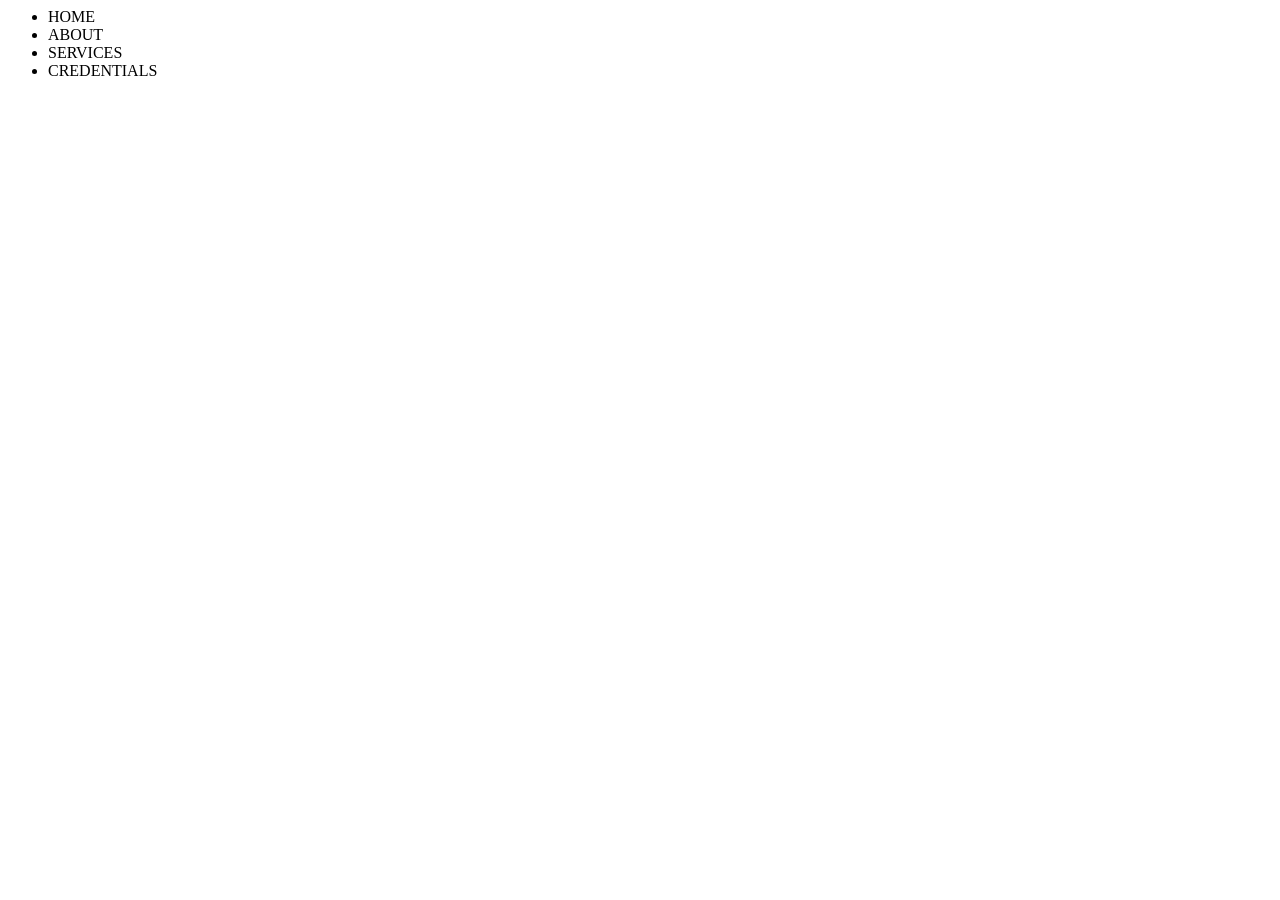
==== index.html @ c6a40acf "Update index.html added base html and stylesheet ref" ====
<DOCTYPE html>
  <html>
    <head>
      <meta charset="UTF-8">
      <link rel="stylesheet" href="styles.css">
      <title>Angel's Portfolio</title>
    </head>
    <body>
      <header>
        <nav>
          <ul>
            <li>HOME</li>
            <li>ABOUT</li>
            <li>SERVICES</li>
            <li>CREDENTIALS</li>
          </ul>
        </nav>
          
        </header>
      </body>
    
  </html>
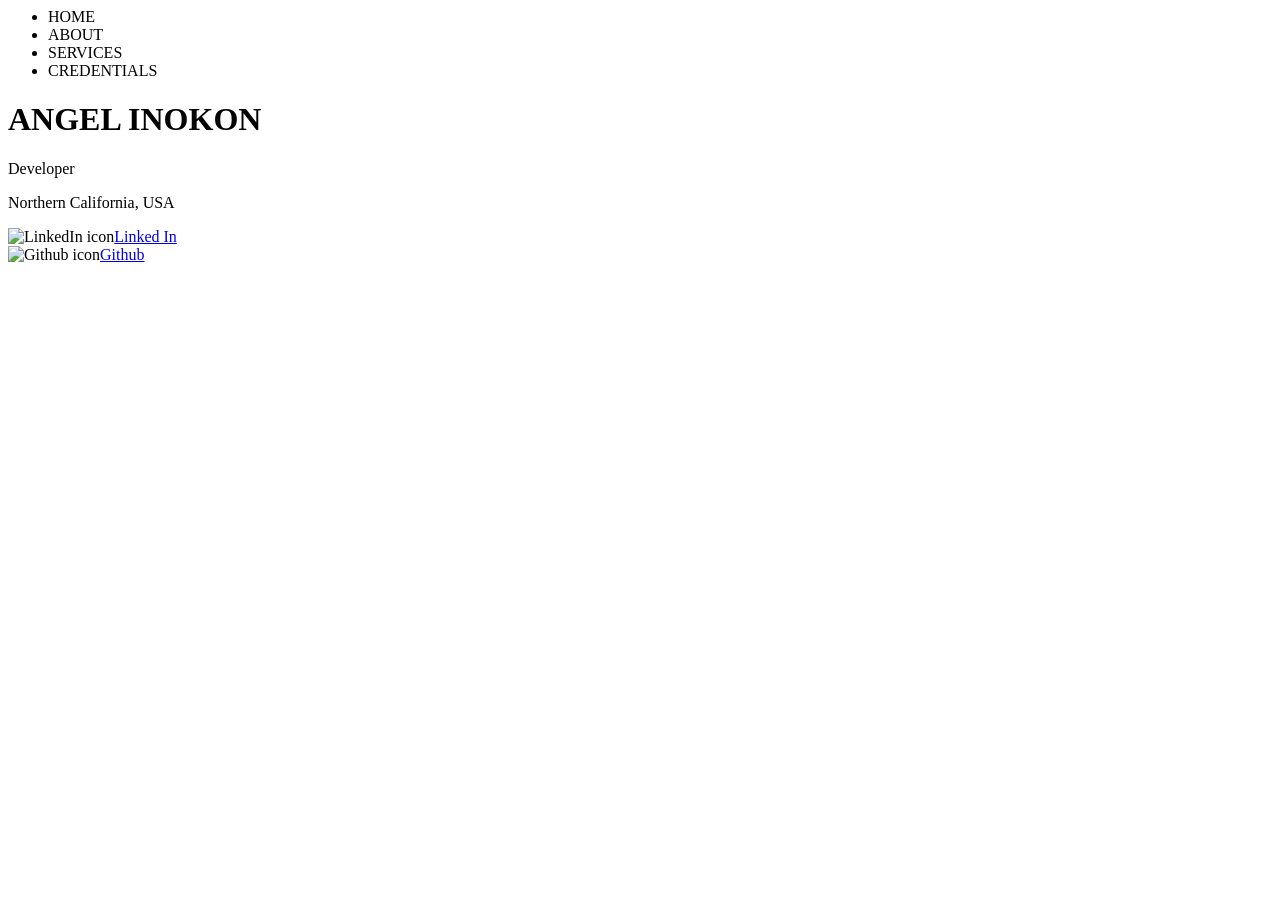
==== commit 28a9793b: "Update index.html text for the hero section no styling" ====
--- a/index.html
+++ b/index.html
@@ -1,22 +1,34 @@
-<DOCTYPE html>
+<DOCTYPE html />
   <html>
     <head>
-      <meta charset="UTF-8">
+      <meta charset="UTF-8" />
       <link rel="stylesheet" href="styles.css">
       <title>Angel's Portfolio</title>
     </head>
     <body>
       <header>
-        <nav>
-          <ul>
-            <li>HOME</li>
-            <li>ABOUT</li>
-            <li>SERVICES</li>
-            <li>CREDENTIALS</li>
-          </ul>
-        </nav>
-          
+        <div>
+          <nav>
+            <ul>
+              <li>HOME</li>
+              <li>ABOUT</li>
+              <li>SERVICES</li>
+              <li>CREDENTIALS</li>
+            </ul>
+          </nav>
+        </div>
         </header>
+      <main>
+        <div id="Hero">
+          <h1>ANGEL INOKON</h1>
+          <p>Developer</p>
+          <p>Northern California, USA</p>
+        </div>
+        <div>
+          <div><img src="assets/linkedin-icon.svg" alt="LinkedIn icon" /><a href="https://linkedin.com/in/inokon" target="_blank">Linked In</a></div>
+          <div><img src="assets/github-icon.svg" alt="Github icon" /><a href="https://github.com/inokon/" target="_blank">Github</a><div></div>
+        </div>
+      </main>
       </body>
     
   </html>
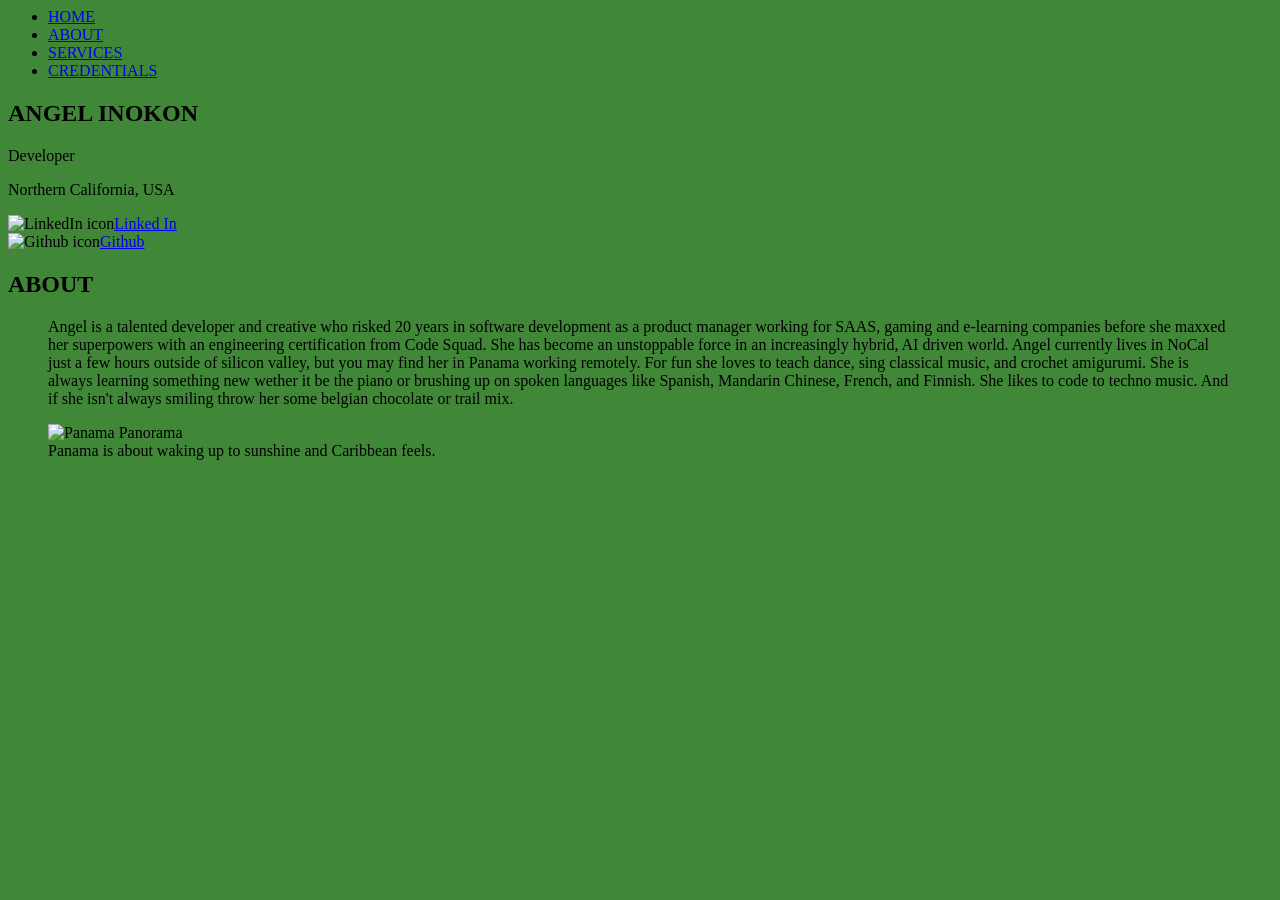
==== commit 4c7e3450: "Update index.html added about and gallery sections" ====
--- a/index.html
+++ b/index.html
@@ -10,24 +10,43 @@
         <div>
           <nav>
             <ul>
-              <li>HOME</li>
-              <li>ABOUT</li>
-              <li>SERVICES</li>
-              <li>CREDENTIALS</li>
+              <li><a href="#">HOME</a></li>
+              <li><a href="#about">ABOUT</a></li>
+              <li><a href="#services">SERVICES</a></li>
+              <li><a href="#credentials">CREDENTIALS</a></li>
             </ul>
           </nav>
         </div>
         </header>
       <main>
-        <div id="Hero">
+        <section id="Hero">
           <h1>ANGEL INOKON</h1>
           <p>Developer</p>
           <p>Northern California, USA</p>
-        </div>
+        </section>
         <div>
           <div><img src="assets/linkedin-icon.svg" alt="LinkedIn icon" /><a href="https://linkedin.com/in/inokon" target="_blank">Linked In</a></div>
           <div><img src="assets/github-icon.svg" alt="Github icon" /><a href="https://github.com/inokon/" target="_blank">Github</a><div></div>
         </div>
+        <section id="About">
+          <div>
+            <h2>ABOUT</h2>
+              <blockquote>
+                Angel is a talented developer and creative who risked 20 years in software development as a product manager working for SAAS, gaming and e-learning companies before she maxxed her superpowers with an engineering certification from Code Squad. She has become an unstoppable force in an increasingly hybrid, AI driven world. Angel currently lives in NoCal just a few hours outside of silicon valley, but you may find her in Panama working remotely. For fun she loves to teach dance, sing classical music, and crochet amigurumi. She is always learning something new wether it be the piano or brushing up on spoken languages like Spanish, Mandarin Chinese, French, and Finnish. She likes to code to techno music. And if she isn't always smiling throw her some belgian chocolate or trail mix.
+              </blockquote>
+          </div>
+        </section>
+        <section id="Gallery">
+          <div>
+            <figure>   
+              <img src="assets/panama_city_3000x1000.png" alt="Panama Panorama" />
+              <figcaption> Panama is about waking up to sunshine and Caribbean feels.</figcaption>
+            </figure>
+          </div>
+        </section>
+        <section id="Services">
+          
+        </section>
       </main>
       </body>
     
--- a/styles.css
+++ b/styles.css
@@ -0,0 +1,5 @@
+
+body {
+  background-color: #408838;
+
+}
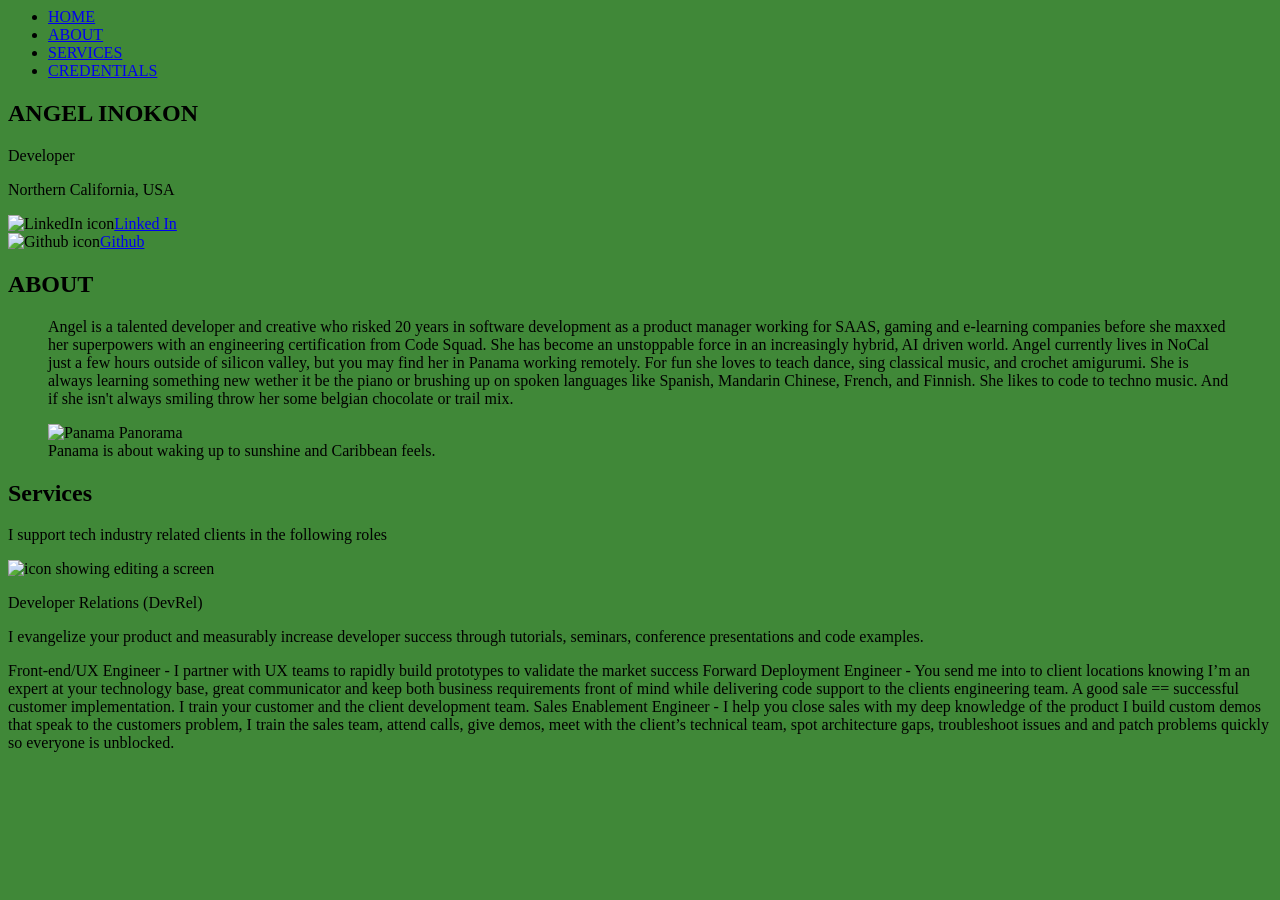
==== commit dfd3b508: "Update index.html added services section text no formatting" ====
--- a/index.html
+++ b/index.html
@@ -45,7 +45,19 @@
           </div>
         </section>
         <section id="Services">
-          
+          <h2>Services</h2>
+          <p>I support tech industry related clients in the following roles</p>
+          <div>
+            <div>
+              <p><img src="hugeicons_computer-programming-02.svg" alt="icon showing editing a screen"></p>
+              <p>Developer Relations (DevRel)</p>
+              <p>I evangelize your product and measurably increase developer success through tutorials, seminars, conference presentations and code examples. </p>
+<p>Front-end/UX Engineer - I partner with UX teams to rapidly build prototypes to validate the market success
+Forward Deployment Engineer - You send me into to client locations knowing I’m an expert at your technology base, great communicator and keep both business requirements front of mind while delivering code support to the clients engineering team.  A good sale == successful customer implementation. I train your customer and the client development team.
+Sales Enablement Engineer - I help you close sales with my deep knowledge of the product I build custom demos that speak to the customers problem, I train the sales team, attend calls, give demos, meet with the client’s technical team, spot architecture gaps, troubleshoot issues and and patch problems quickly so everyone is unblocked.
+</p>
+            </div>
+          </div>
         </section>
       </main>
       </body>
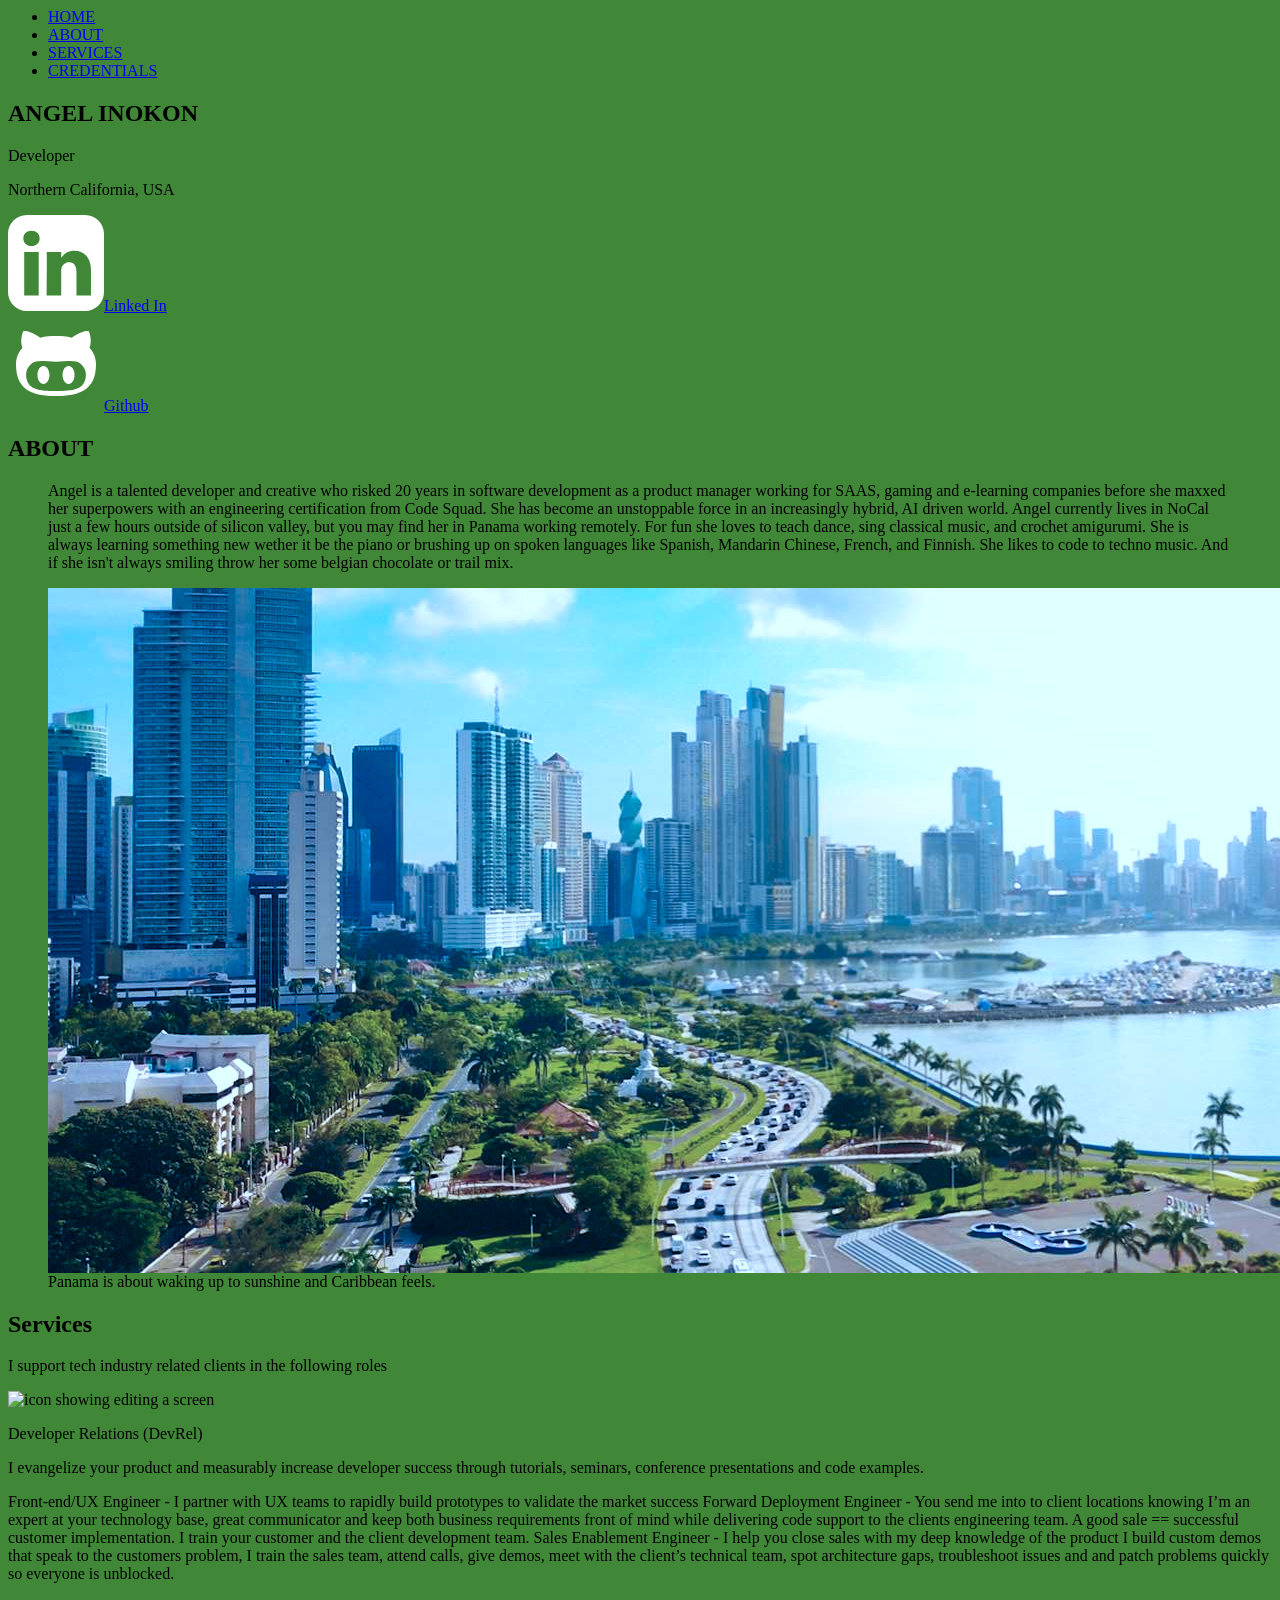
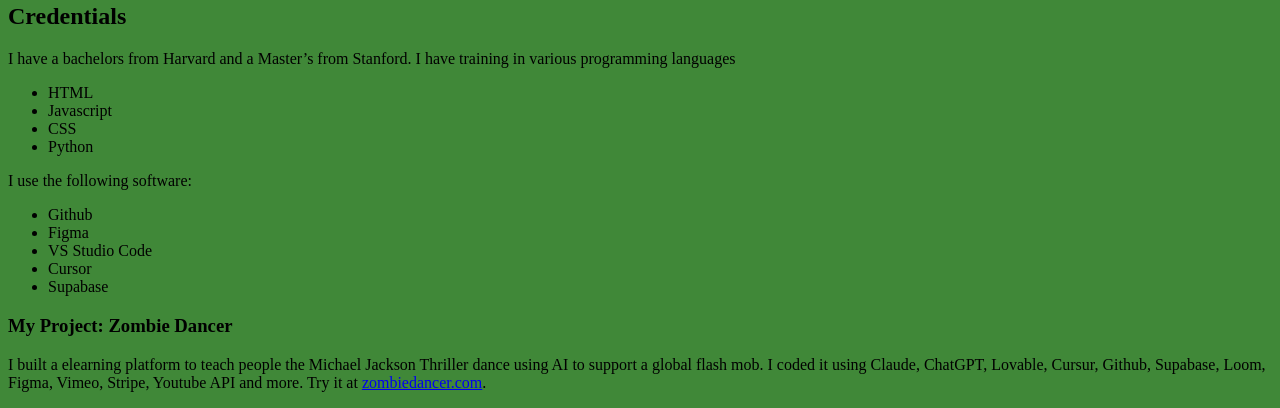
==== commit d91d9142: "Update index.html added credentials section" ====
--- a/index.html
+++ b/index.html
@@ -52,10 +52,34 @@
               <p><img src="hugeicons_computer-programming-02.svg" alt="icon showing editing a screen"></p>
               <p>Developer Relations (DevRel)</p>
               <p>I evangelize your product and measurably increase developer success through tutorials, seminars, conference presentations and code examples. </p>
-<p>Front-end/UX Engineer - I partner with UX teams to rapidly build prototypes to validate the market success
-Forward Deployment Engineer - You send me into to client locations knowing I’m an expert at your technology base, great communicator and keep both business requirements front of mind while delivering code support to the clients engineering team.  A good sale == successful customer implementation. I train your customer and the client development team.
-Sales Enablement Engineer - I help you close sales with my deep knowledge of the product I build custom demos that speak to the customers problem, I train the sales team, attend calls, give demos, meet with the client’s technical team, spot architecture gaps, troubleshoot issues and and patch problems quickly so everyone is unblocked.
-</p>
+              <p>Front-end/UX Engineer - I partner with UX teams to rapidly build prototypes to validate the market success
+              Forward Deployment Engineer - You send me into to client locations knowing I’m an expert at your technology base, great communicator and keep both business requirements front of mind while delivering code support to the clients engineering team.  A good sale == successful customer implementation. I train your customer and the client development team.
+              Sales Enablement Engineer - I help you close sales with my deep knowledge of the product I build custom demos that speak to the customers problem, I train the sales team, attend calls, give demos, meet with the client’s technical team, spot architecture gaps, troubleshoot issues and and patch problems quickly so everyone is unblocked.
+              </p>
+            </div>
+          </div>
+        </section>
+        <section id="credentials">
+          <div>
+            <h2>Credentials</h2>
+            <div>
+              <div><p>I have a bachelors from Harvard and a Master’s from Stanford. I have training in various programming languages</p></div>
+              <ul>
+                <li>HTML</li>
+                <li>Javascript</li>
+                <li>CSS</li>
+                <li>Python</li>
+              </ul>
+             <p>I use the following software: </p>
+              <ul>
+                <li>Github</li>
+                <li>Figma</li>
+                <li>VS Studio Code</li>
+                <li>Cursor</li>
+                <li>Supabase</li>
+              </ul>
+              <h3>My Project: Zombie Dancer</h3>
+              <p>I built a elearning platform to teach people the Michael Jackson Thriller dance using AI to support a global flash mob. I coded it using Claude, ChatGPT, Lovable, Cursur, Github, Supabase, Loom, Figma, Vimeo, Stripe, Youtube API and more. Try it at <a href="zombiedancer.com" target="_blank">zombiedancer.com</a>.</p>
             </div>
           </div>
         </section>
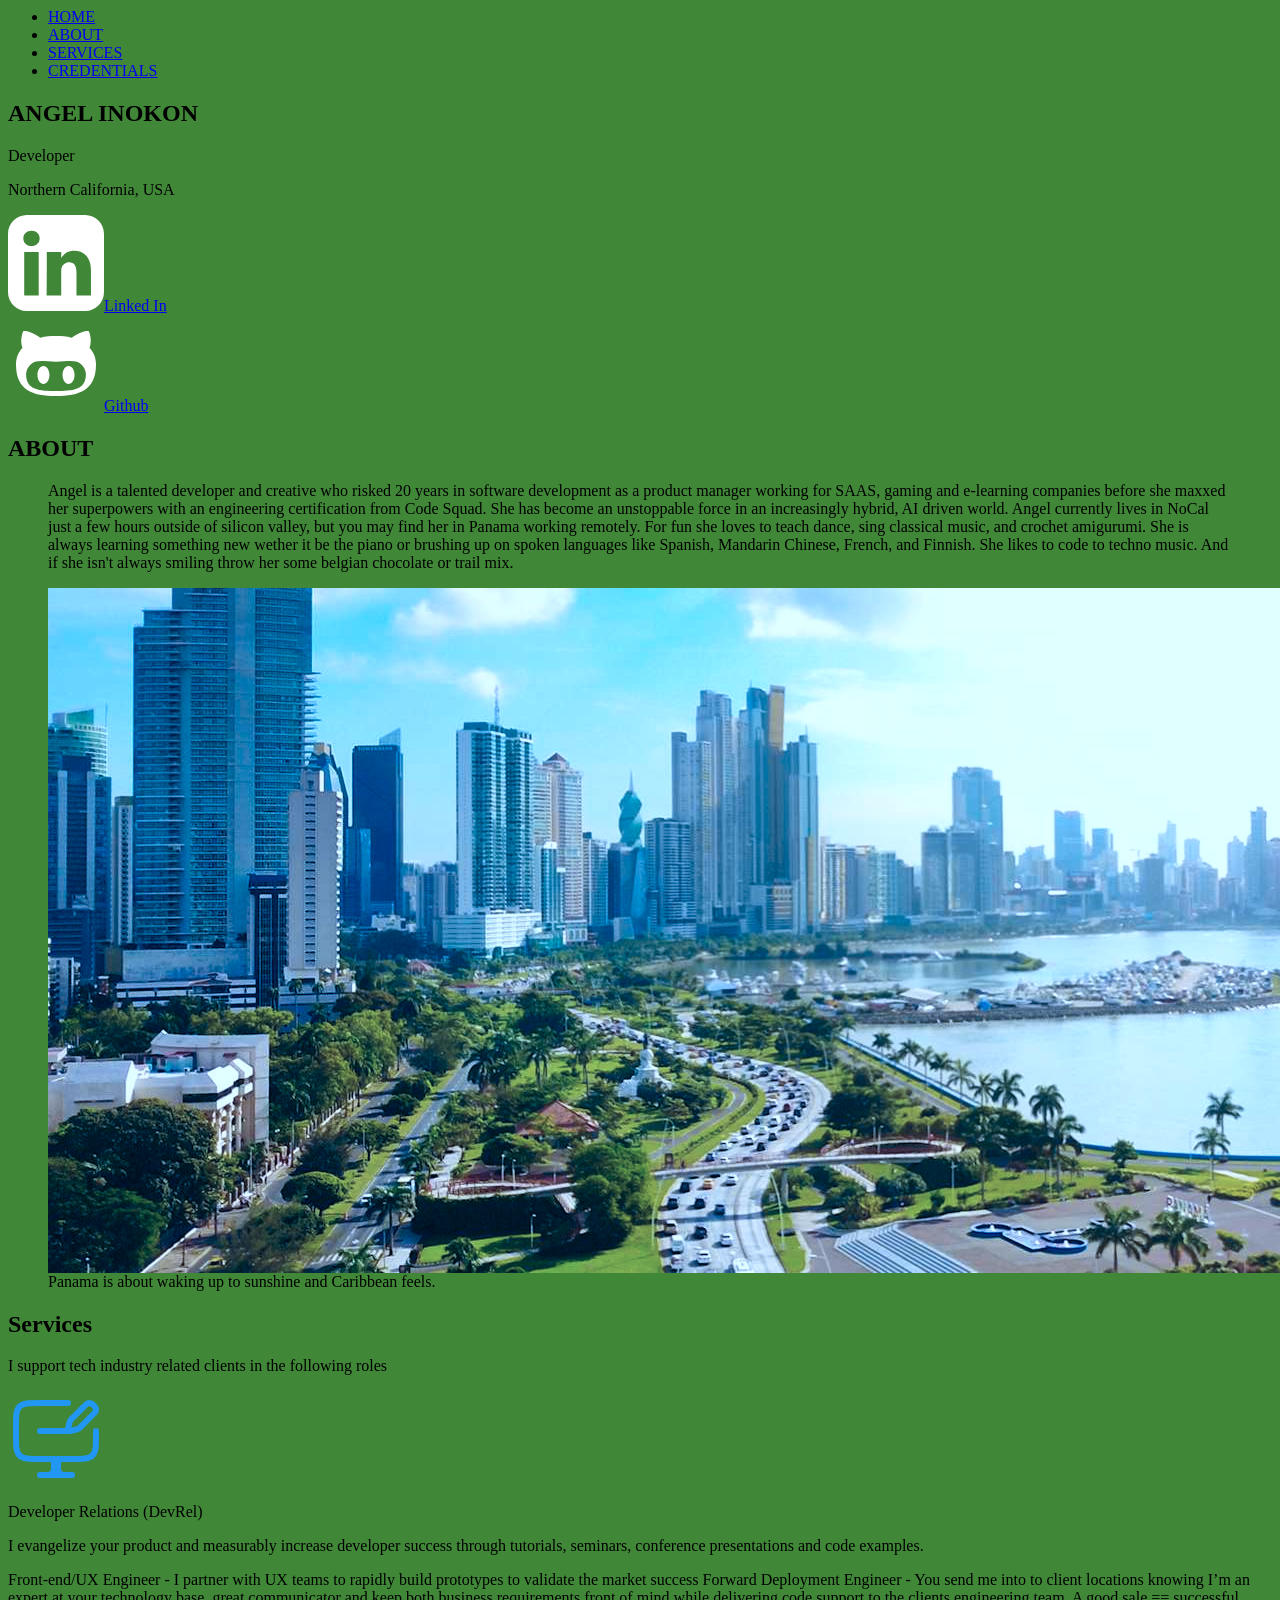
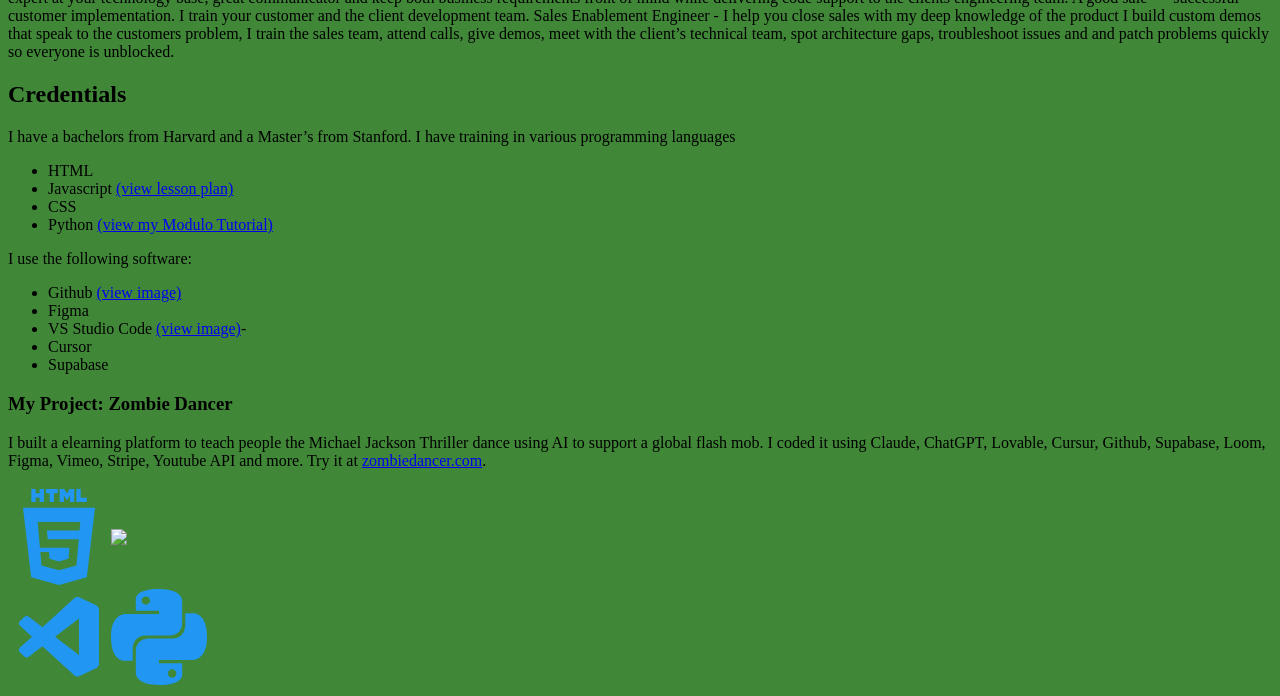
==== commit aeb85662: "Update index.html Added 3 screenshots of CodeSquad Mini Course assignments" ====
--- a/index.html
+++ b/index.html
@@ -49,7 +49,7 @@
           <p>I support tech industry related clients in the following roles</p>
           <div>
             <div>
-              <p><img src="hugeicons_computer-programming-02.svg" alt="icon showing editing a screen"></p>
+              <p><img src="assets/hugeicons_computer-programming-02.svg" alt="icon showing editing a screen"></p>
               <p>Developer Relations (DevRel)</p>
               <p>I evangelize your product and measurably increase developer success through tutorials, seminars, conference presentations and code examples. </p>
               <p>Front-end/UX Engineer - I partner with UX teams to rapidly build prototypes to validate the market success
@@ -66,20 +66,32 @@
               <div><p>I have a bachelors from Harvard and a Master’s from Stanford. I have training in various programming languages</p></div>
               <ul>
                 <li>HTML</li>
-                <li>Javascript</li>
+                <li>Javascript <a href="assets/freecode-javascript.png" target="_blank"/>(view lesson plan)</a></li>
                 <li>CSS</li>
-                <li>Python</li>
+                <li>Python <a href="https://youtu.be/b5cb_nfDyyM?si=havdalqgrW92TmYn" target="_blank"/>(view my Modulo Tutorial)</a></li>
               </ul>
              <p>I use the following software: </p>
               <ul>
-                <li>Github</li>
+                <li>Github <a href="assets/mygithub.png" target="_blank"/>(view image)</a> </li>
                 <li>Figma</li>
-                <li>VS Studio Code</li>
+                <li>VS Studio Code <a href="assets/myvscode.png" target="_blank"/>(view image)</a>- </li>
                 <li>Cursor</li>
                 <li>Supabase</li>
               </ul>
               <h3>My Project: Zombie Dancer</h3>
               <p>I built a elearning platform to teach people the Michael Jackson Thriller dance using AI to support a global flash mob. I coded it using Claude, ChatGPT, Lovable, Cursur, Github, Supabase, Loom, Figma, Vimeo, Stripe, Youtube API and more. Try it at <a href="zombiedancer.com" target="_blank">zombiedancer.com</a>.</p>
+            </div>
+            <div>
+              <table>
+                <tr>
+                  <td><img src="assets/akar-icons_html-fill.svg"/></td>
+                  <td><img src="akar-icons_css-fill.svg"/></td>
+                </tr>
+                <tr>
+                  <td><img src="assets/mdi_microsoft-visual-studio-code.svg"/></td>
+                  <td><img src="assets/akar-icons_python-fill.svg"/></td>
+                </tr>
+              </table>
             </div>
           </div>
         </section>
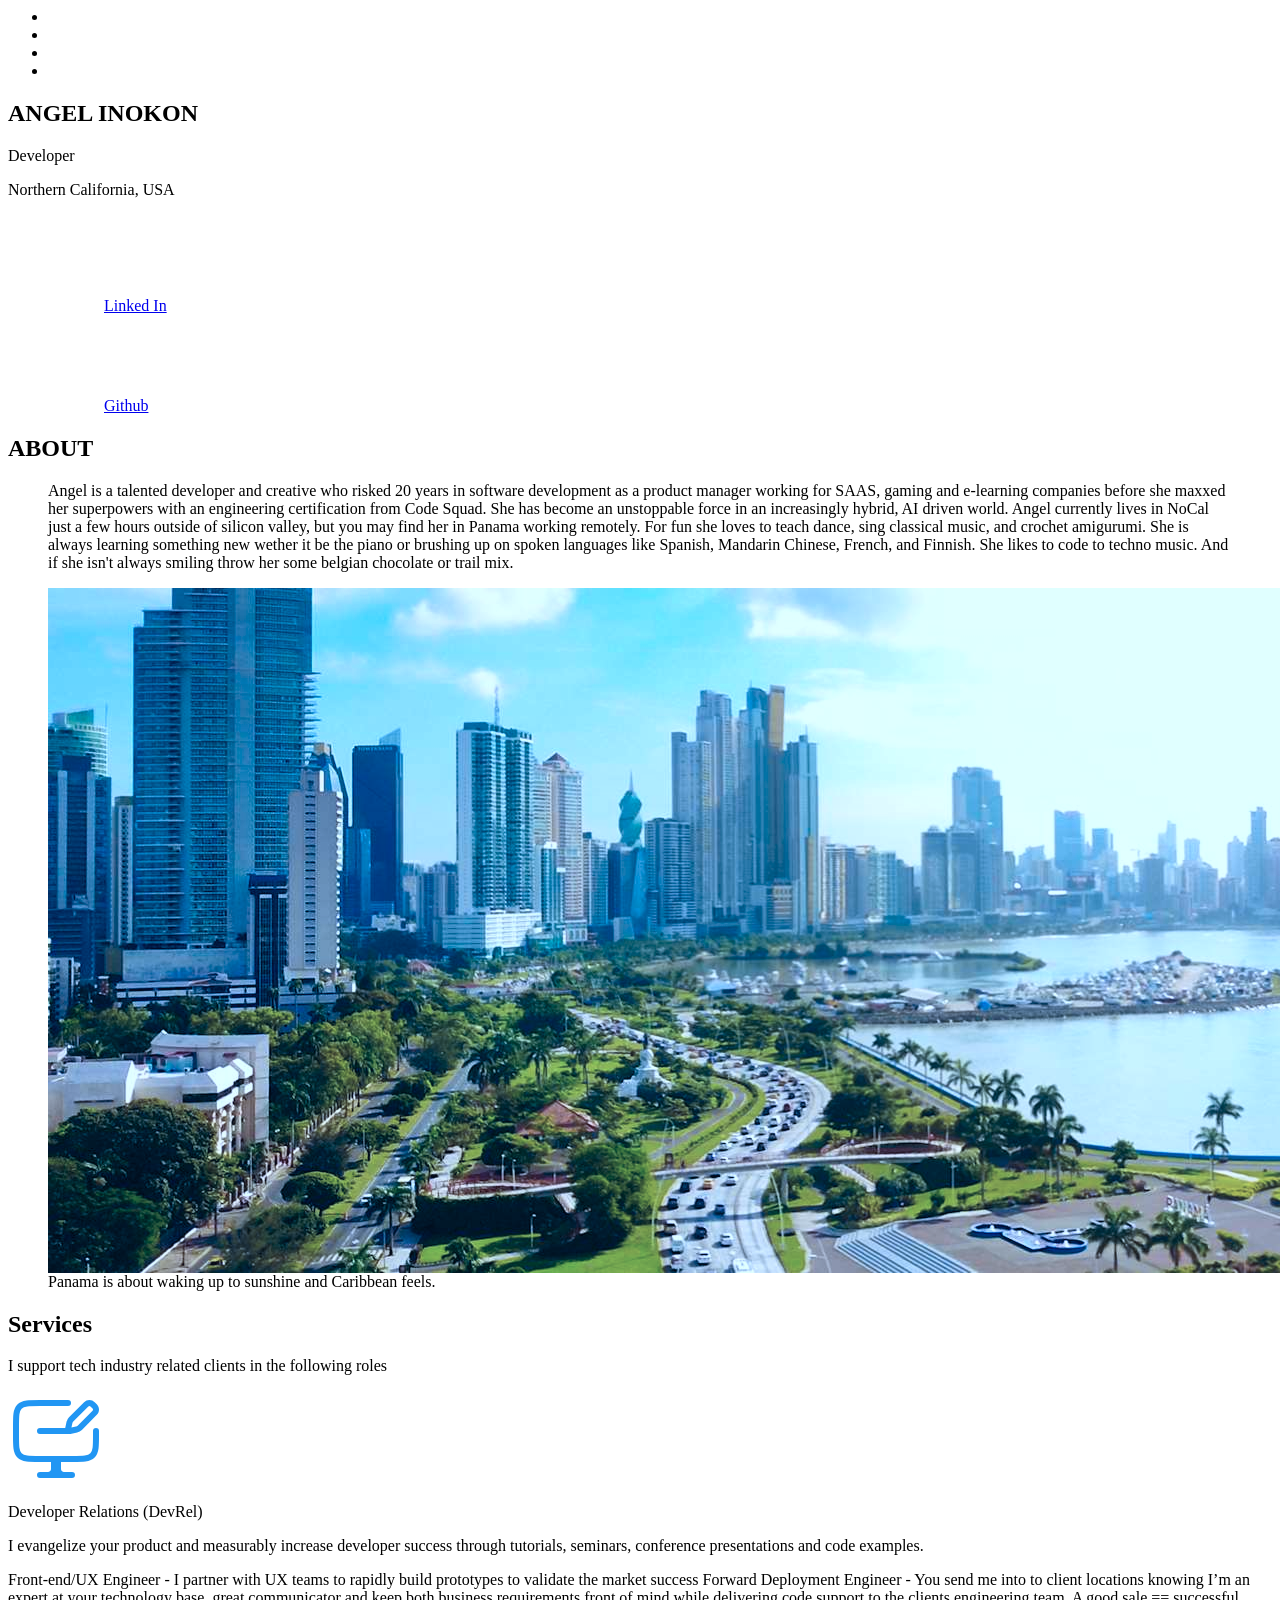
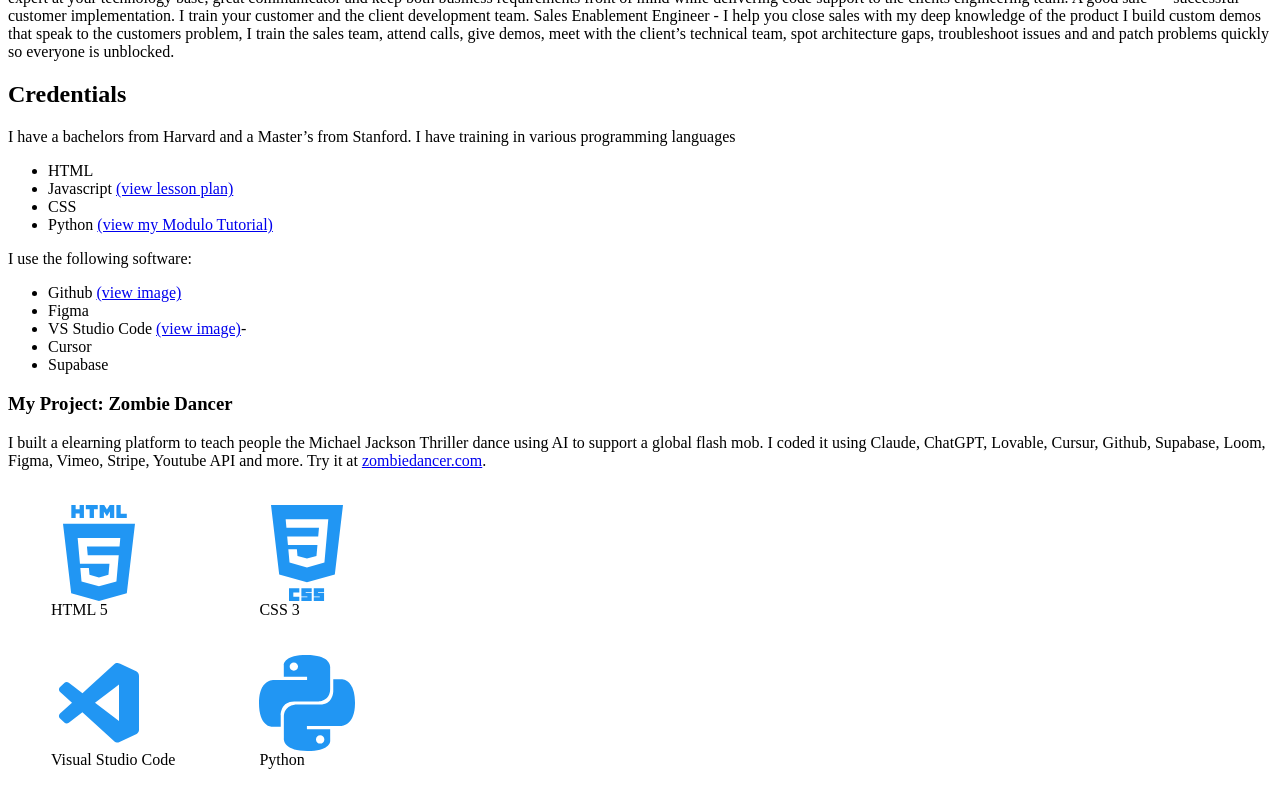
==== commit e4b9fe29: "Update index.html add captions for tools, fix nave refs" ====
--- a/index.html
+++ b/index.html
@@ -28,7 +28,7 @@
           <div><img src="assets/linkedin-icon.svg" alt="LinkedIn icon" /><a href="https://linkedin.com/in/inokon" target="_blank">Linked In</a></div>
           <div><img src="assets/github-icon.svg" alt="Github icon" /><a href="https://github.com/inokon/" target="_blank">Github</a><div></div>
         </div>
-        <section id="About">
+        <section id="about">
           <div>
             <h2>ABOUT</h2>
               <blockquote>
@@ -36,7 +36,7 @@
               </blockquote>
           </div>
         </section>
-        <section id="Gallery">
+        <section id="gallery">
           <div>
             <figure>   
               <img src="assets/panama_city_3000x1000.png" alt="Panama Panorama" />
@@ -44,7 +44,7 @@
             </figure>
           </div>
         </section>
-        <section id="Services">
+        <section id="services">
           <h2>Services</h2>
           <p>I support tech industry related clients in the following roles</p>
           <div>
@@ -84,12 +84,12 @@
             <div>
               <table>
                 <tr>
-                  <td><img src="assets/akar-icons_html-fill.svg"/></td>
-                  <td><img src="akar-icons_css-fill.svg"/></td>
+                  <td><figure><img src="assets/akar-icons_html-fill.svg"/><figcaption>HTML 5</figcaption></figure></td>
+                  <td><figure><img src="assets/akar-icons_css-fill.svg"/><figcaption>CSS 3</figcaption></figure></td>
                 </tr>
                 <tr>
-                  <td><img src="assets/mdi_microsoft-visual-studio-code.svg"/></td>
-                  <td><img src="assets/akar-icons_python-fill.svg"/></td>
+                  <td><figure><img src="assets/mdi_microsoft-visual-studio-code.svg"/><figcaption>Visual Studio Code</figcaption></figure></td>
+                  <td><figure><img src="assets/akar-icons_python-fill.svg"/><figcaption>Python</figcaption></figure></td>
                 </tr>
               </table>
             </div>
--- a/styles.css
+++ b/styles.css
@@ -1,5 +1,12 @@
 
 body {
-  background-color: #408838;
+  background-color: #ffffff;
 
 }
+
+nav ul li a {
+  list-style: none;
+  text-decoration: none;
+  padding: 0;
+  color: #fff;
+}
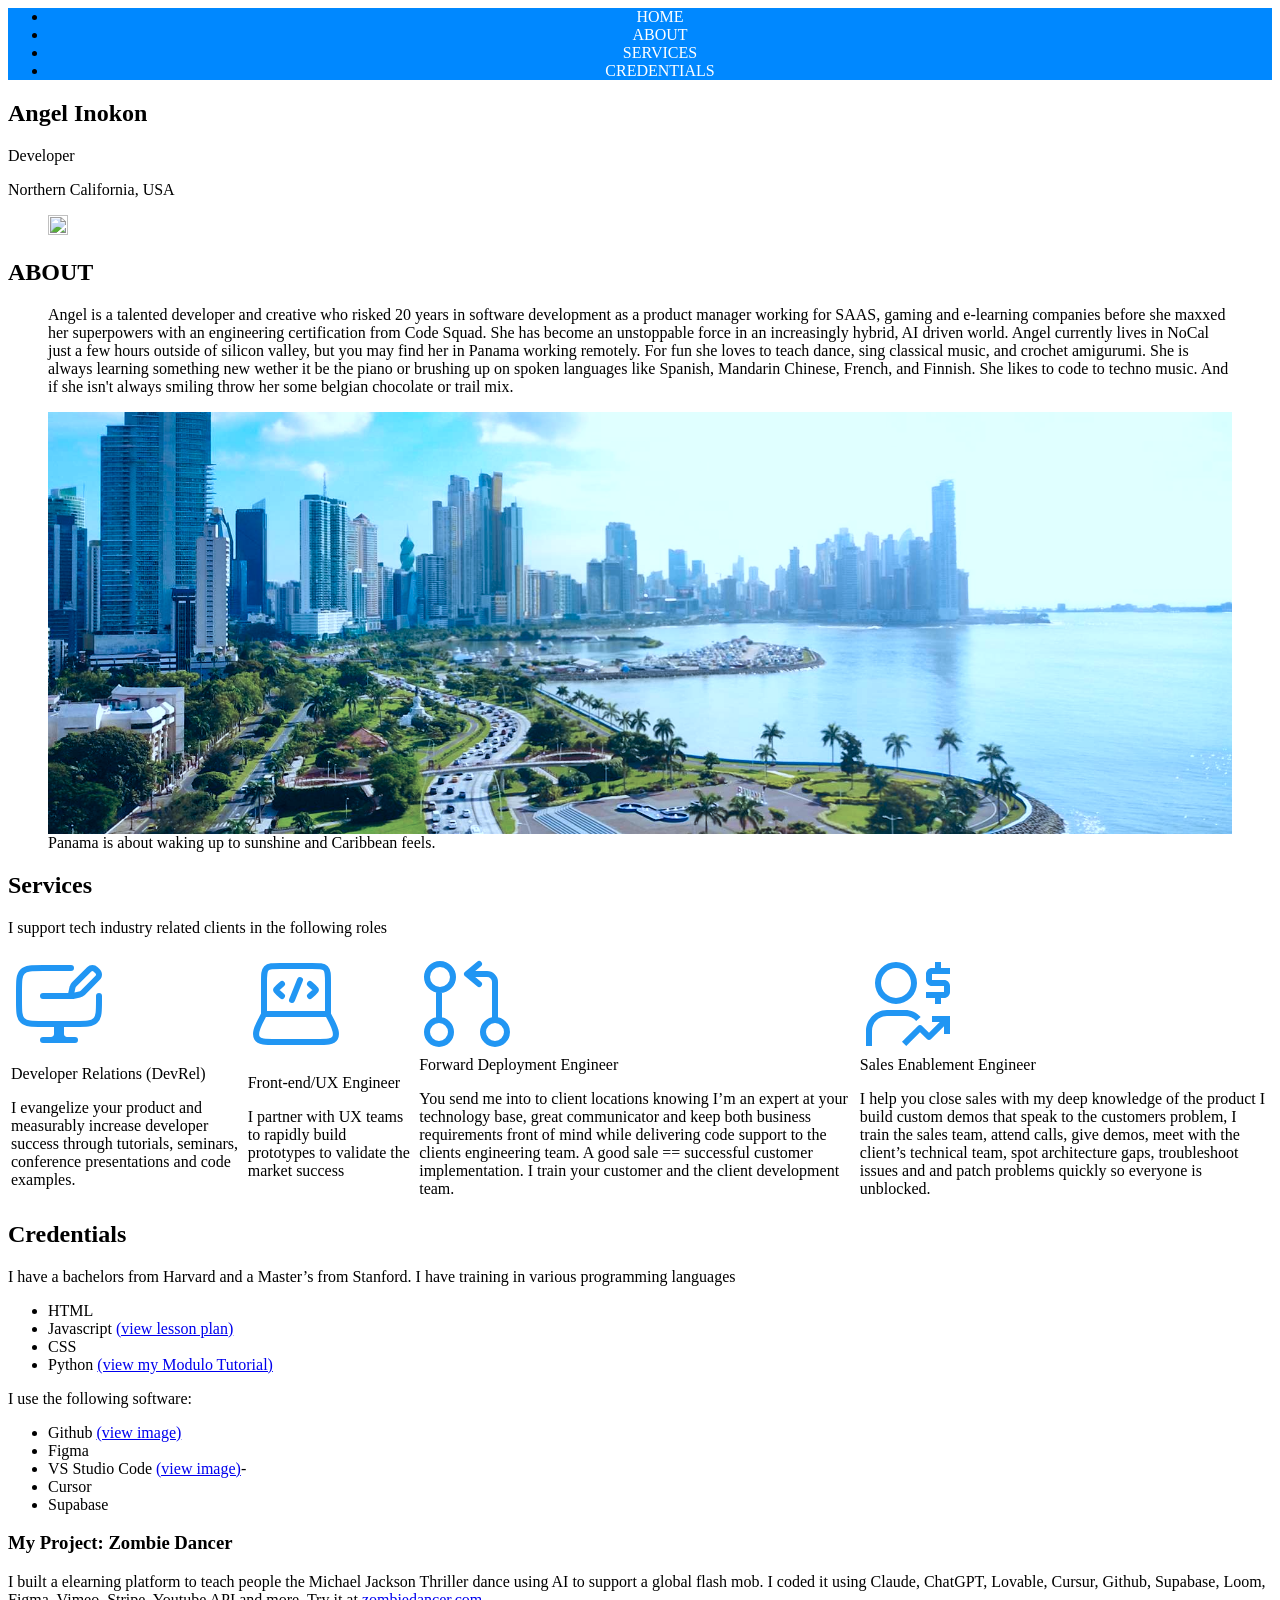
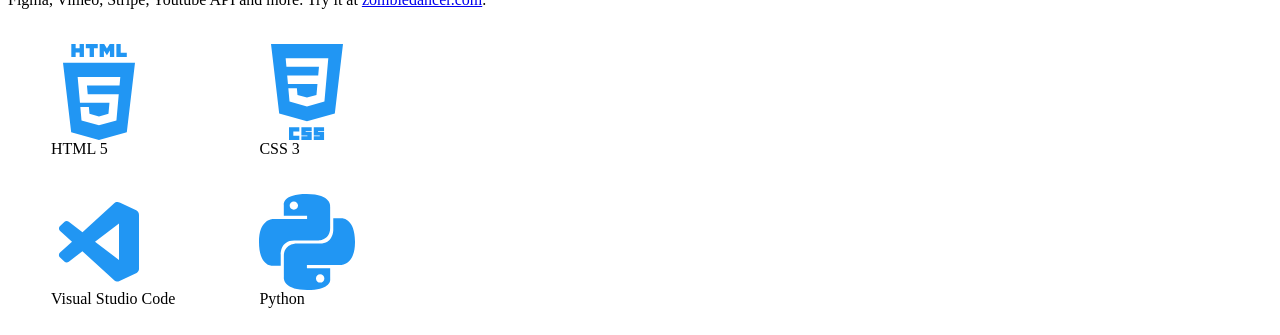
==== commit dd875e23: "Update index.html" ====
--- a/index.html
+++ b/index.html
@@ -7,7 +7,7 @@
     </head>
     <body>
       <header>
-        <div>
+        <div class="navsection">
           <nav>
             <ul>
               <li><a href="#">HOME</a></li>
@@ -20,14 +20,22 @@
         </header>
       <main>
         <section id="Hero">
-          <h1>ANGEL INOKON</h1>
-          <p>Developer</p>
-          <p>Northern California, USA</p>
+          <h1>Angel Inokon</h1>
+          <p class="myTitle">Developer</p>
+          <p class="myCity">Northern California, USA</p>
+          <div>
+              <!--<ul class="socials">
+                <li class="socials-left">-->
+                  <a href="https://linkedin.com/in/inokon" target="_blank" ><img src="assets/linkedin-icon.svg" alt="LinkedIn icon" width="20" height="20" /></a> &nbsp; &nbsp;
+               <!-- </li>
+                <li class="socials-right">-->
+                  <a href="https://github.com/inokon/" target="_blank"><img src="assets/fe_github-alt.svg" alt="Github icon" width="20" height="=20"/></a>
+               <!-- </li>
+               </ul-->
+          </div>
+          
         </section>
-        <div>
-          <div><img src="assets/linkedin-icon.svg" alt="LinkedIn icon" /><a href="https://linkedin.com/in/inokon" target="_blank">Linked In</a></div>
-          <div><img src="assets/github-icon.svg" alt="Github icon" /><a href="https://github.com/inokon/" target="_blank">Github</a><div></div>
-        </div>
+      
         <section id="about">
           <div>
             <h2>ABOUT</h2>
@@ -39,7 +47,7 @@
         <section id="gallery">
           <div>
             <figure>   
-              <img src="assets/panama_city_3000x1000.png" alt="Panama Panorama" />
+              <img src="assets/panama_city_3000x1000.png" alt="Panama Panorama" width="100%"/>
               <figcaption> Panama is about waking up to sunshine and Caribbean feels.</figcaption>
             </figure>
           </div>
@@ -47,17 +55,33 @@
         <section id="services">
           <h2>Services</h2>
           <p>I support tech industry related clients in the following roles</p>
-          <div>
-            <div>
-              <p><img src="assets/hugeicons_computer-programming-02.svg" alt="icon showing editing a screen"></p>
-              <p>Developer Relations (DevRel)</p>
-              <p>I evangelize your product and measurably increase developer success through tutorials, seminars, conference presentations and code examples. </p>
-              <p>Front-end/UX Engineer - I partner with UX teams to rapidly build prototypes to validate the market success
-              Forward Deployment Engineer - You send me into to client locations knowing I’m an expert at your technology base, great communicator and keep both business requirements front of mind while delivering code support to the clients engineering team.  A good sale == successful customer implementation. I train your customer and the client development team.
-              Sales Enablement Engineer - I help you close sales with my deep knowledge of the product I build custom demos that speak to the customers problem, I train the sales team, attend calls, give demos, meet with the client’s technical team, spot architecture gaps, troubleshoot issues and and patch problems quickly so everyone is unblocked.
-              </p>
-            </div>
-          </div>
+          
+          <table >
+            <tr>
+              <td><img src="assets/hugeicons_computer-programming-02.svg" alt="icon showing editing a screen"></td>
+              <td><img src="assets/hugeicons_laptop-programming.svg" alt="icon showing editing a screen"></td>
+              <td><img src="assets/reicon_programming-arrow.svg" alt="icon showing editing a screen"></td>
+              <td><img src="assets/carbon_sales-ops.svg" alt="icon showing editing a screen"></td>
+            </tr>
+            <tr>
+              <td>
+                <p>Developer Relations (DevRel)</p>
+                <p>I evangelize your product and measurably increase developer success through tutorials, seminars, conference presentations and code examples. </p>
+              </td>
+              <td>
+                <p>Front-end/UX Engineer</p> <p>I partner with UX teams to rapidly build prototypes to validate the market success</p>
+              </td>
+              <td>
+                 <p>Forward Deployment Engineer</p> <p>You send me into to client locations knowing I’m an expert at your technology base, great communicator and keep both business requirements front of mind while delivering code support to the clients engineering team.  A good sale == successful customer implementation. I train your customer and the client development team.
+                 </p>
+              </td>
+              <td>
+                <p>Sales Enablement Engineer </p> <p> I help you close sales with my deep knowledge of the product I build custom demos that speak to the customers problem, I train the sales team, attend calls, give demos, meet with the client’s technical team, spot architecture gaps, troubleshoot issues and and patch problems quickly so everyone is unblocked.
+                </p>
+              </td>
+            </tr>
+          </table>
+  
         </section>
         <section id="credentials">
           <div>
@@ -79,7 +103,7 @@
                 <li>Supabase</li>
               </ul>
               <h3>My Project: Zombie Dancer</h3>
-              <p>I built a elearning platform to teach people the Michael Jackson Thriller dance using AI to support a global flash mob. I coded it using Claude, ChatGPT, Lovable, Cursur, Github, Supabase, Loom, Figma, Vimeo, Stripe, Youtube API and more. Try it at <a href="zombiedancer.com" target="_blank">zombiedancer.com</a>.</p>
+              <p>I built a elearning platform to teach people the Michael Jackson Thriller dance using AI to support a global flash mob. I coded it using Claude, ChatGPT, Lovable, Cursur, Github, Supabase, Loom, Figma, Vimeo, Stripe, Youtube API and more. Try it at <a href="https://zombiedancer.com" target="_blank">zombiedancer.com</a>.</p>
             </div>
             <div>
               <table>
--- a/styles.css
+++ b/styles.css
@@ -10,3 +10,12 @@
   padding: 0;
   color: #fff;
 }
+
+.navsection {
+  width: 100%;
+  position: sticky;
+  top: 0;
+  text-align: center;
+  background: #0088FF;
+  
+}
